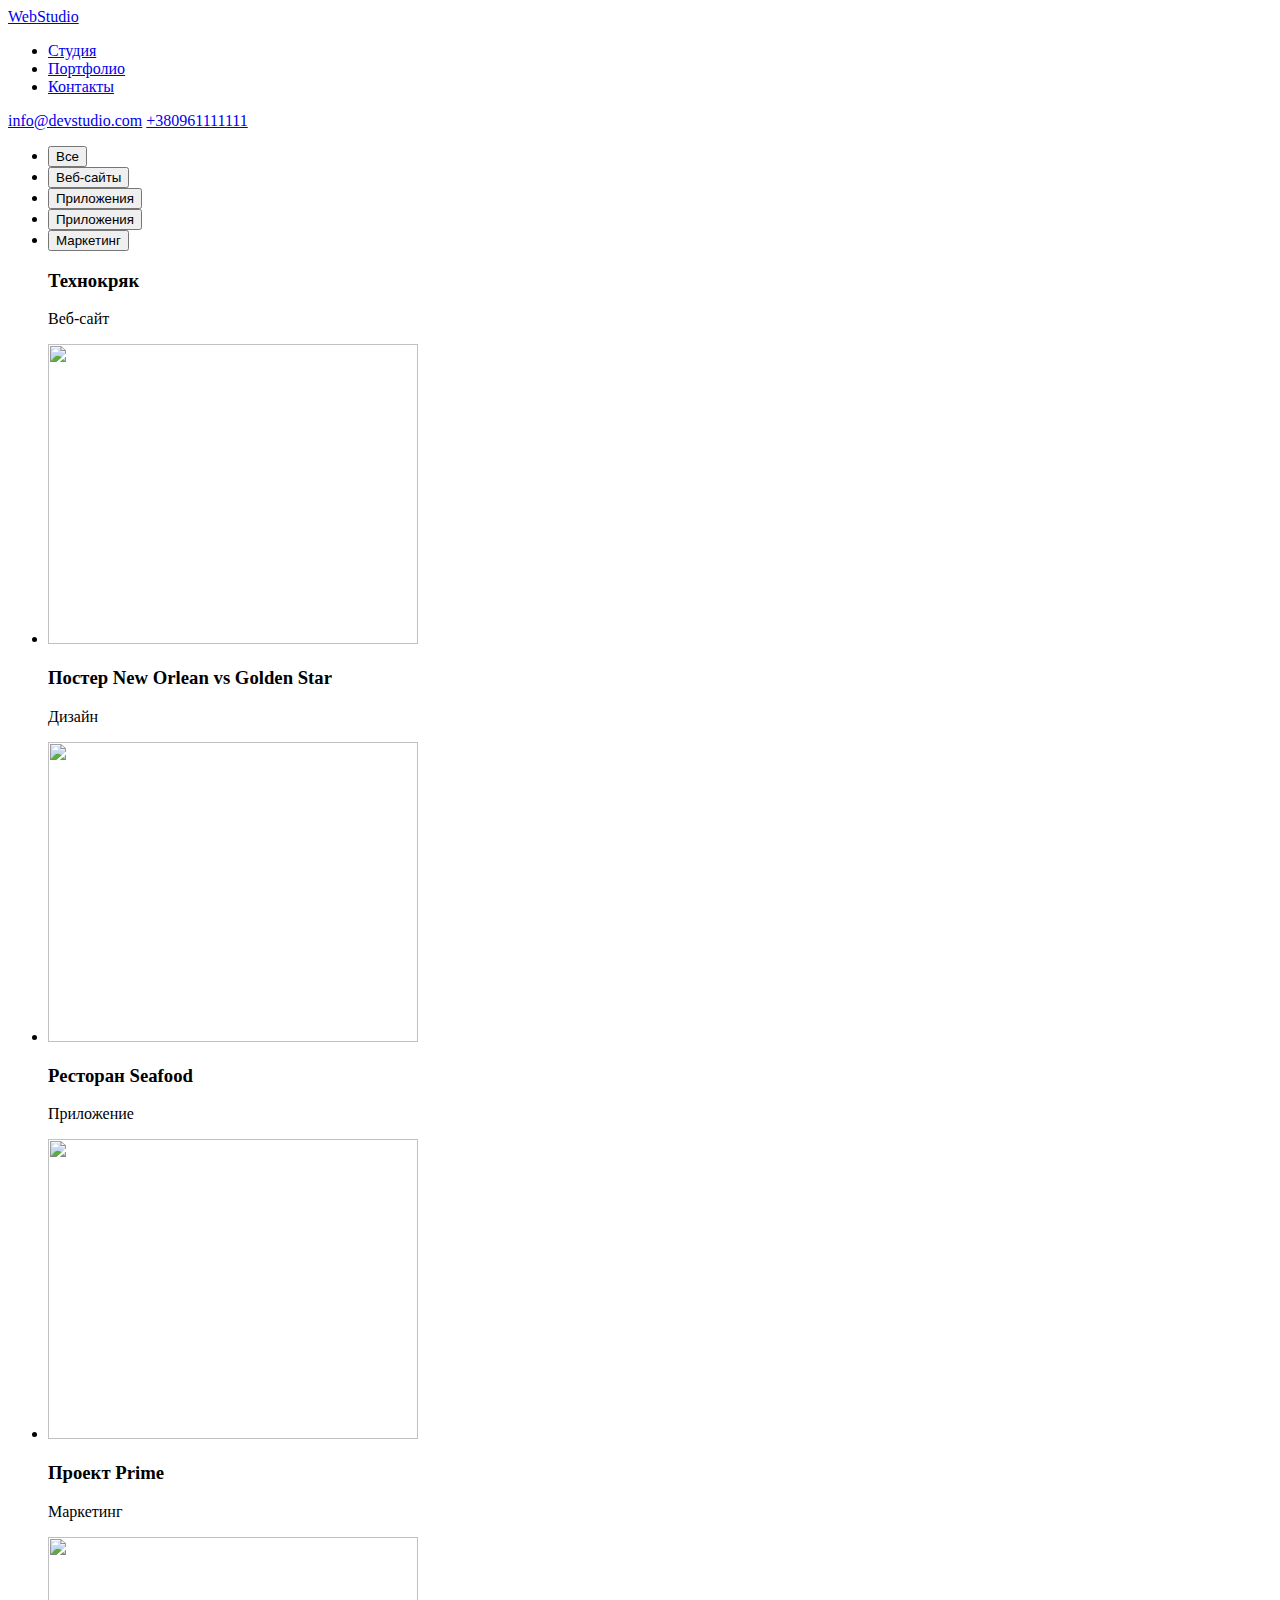
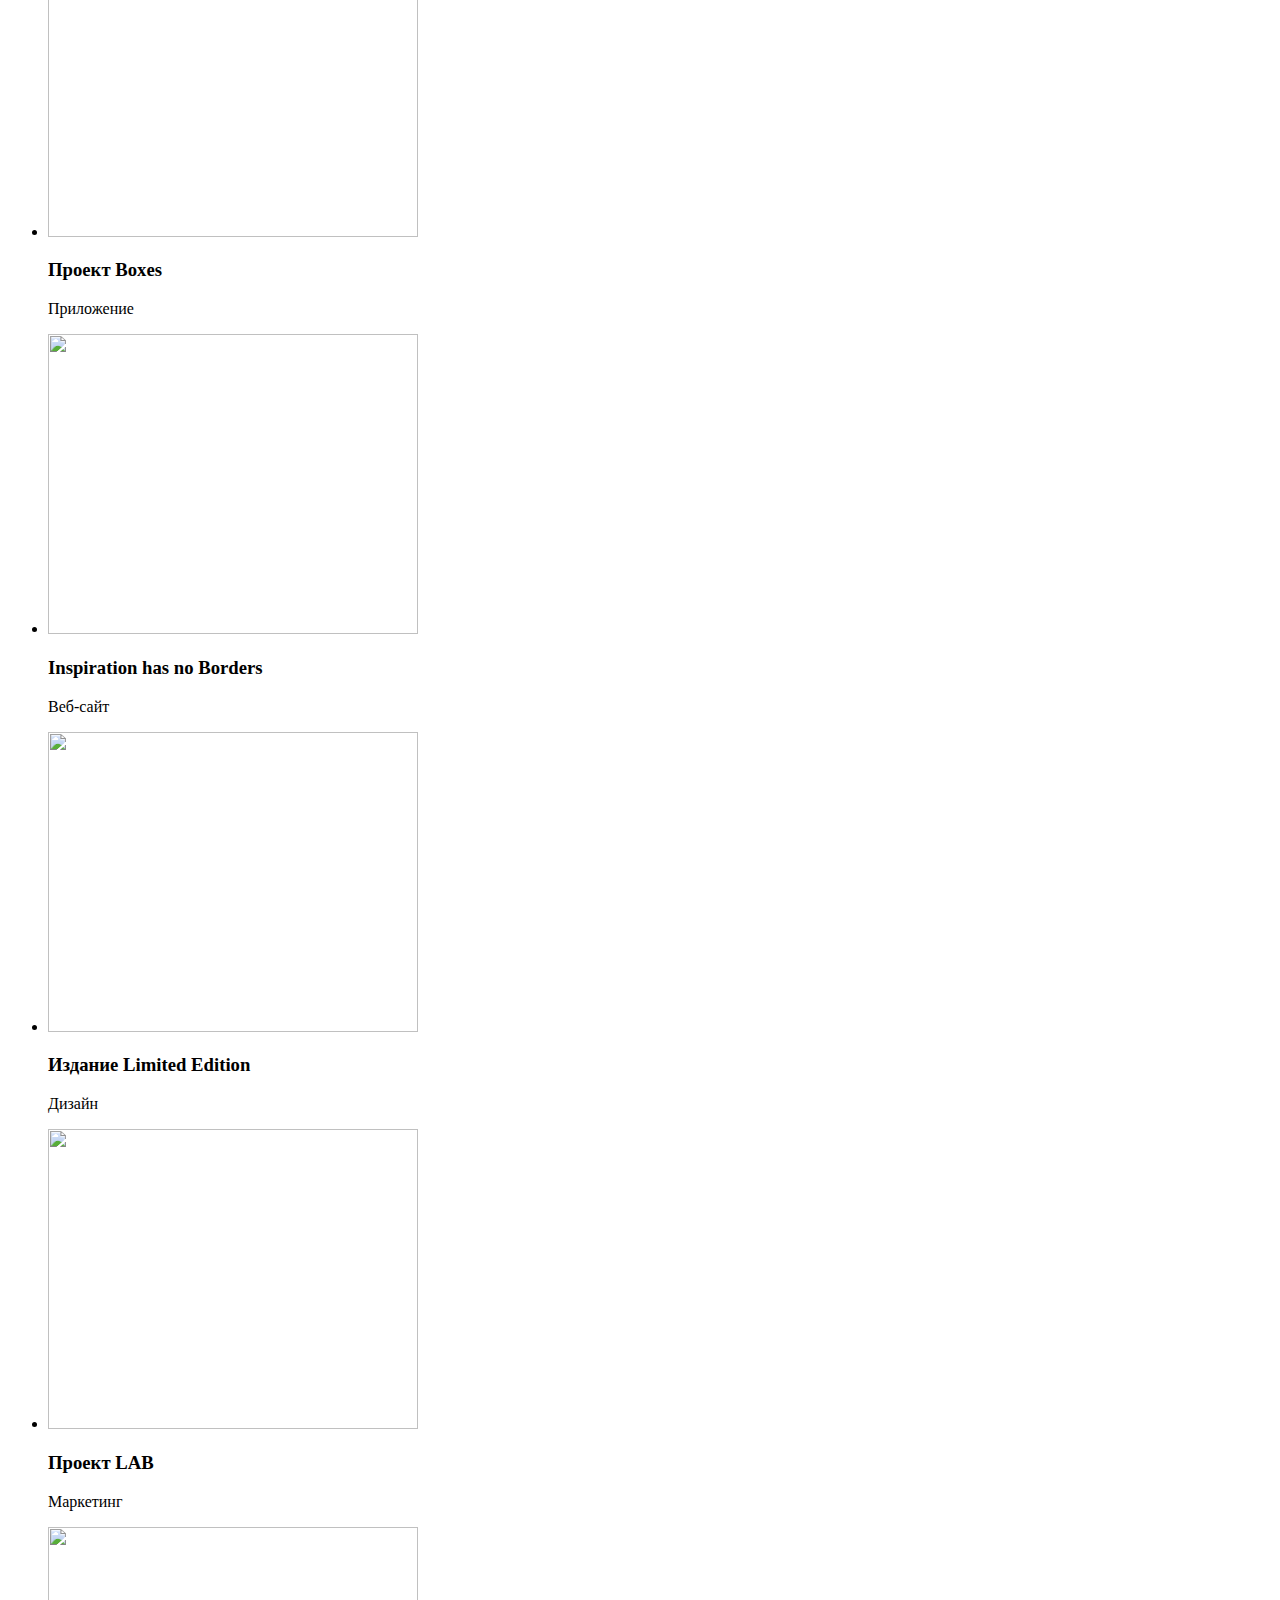
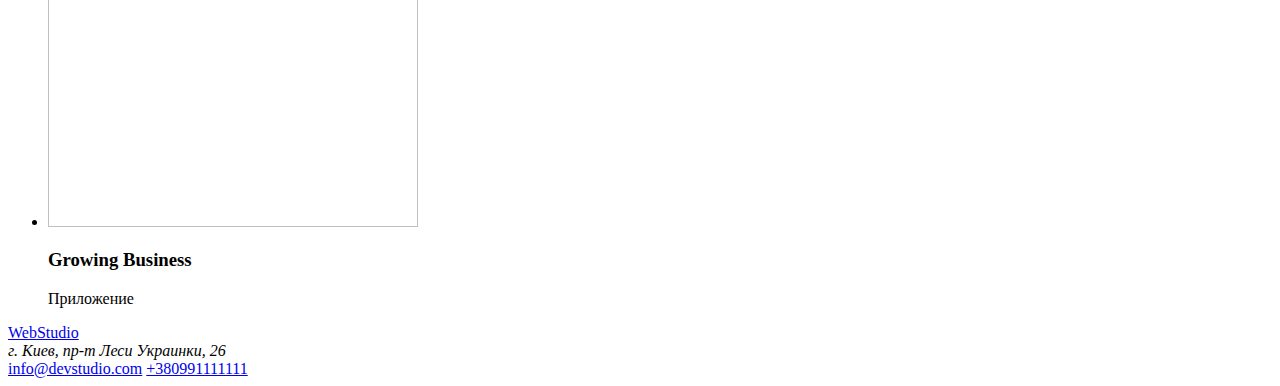
==== portfolio.html @ 580c625d "+logo" ====
<!DOCTYPE html>
<html lang="en">
<head>
    <meta charset="UTF-8">
    <meta http-equiv="X-UA-Compatible" content="IE=edge">
    <meta name="viewport" content="width=device-width, initial-scale=1.0">
    <title>WebStudio</title>
    <link href="https://fonts.googleapis.com/css2?family=Raleway:wght@700&family=Roboto:wght@400;500;700;900&display=swap"
        rel="stylesheet">
    <link rel="stylesheet" href="./css/style.css">
</head>
<body>
    <header>
        <a href="./index.html" class="logo"><span class="logo-text">Web</span>Studio</a>
        <nav>
            <ul class="nav-list">
                <li><a class="nav-list-link" href="./index.html">Студия</a></li>
                <li><a class="nav-list-link" href="#">Портфолио</a></li>
                <li><a class="nav-list-link" href="#">Контакты</a></li>
            </ul>
        </nav>
        <div>
            <a class="contact" href="mailto:info@devstudio.com">info@devstudio.com</a>
            <a class="contact" href="tel:+380961111111">+380961111111</a>
        </div>
    </header>
    <main>
        <section>
            <ul>
                <li><button class="btn" type="button">Все</button></li>
                <li><button class="btn" type="button">Веб-сайты</button></li>
                <li><button class="btn" type="button">Приложения</button></li>
                <li><button class="btn" type="button">Приложения</button></li>
                <li><button class="btn" type="button">Маркетинг</button></li>
            </ul>
            <ul class="list-cards>
                <li>
                    <img src="./images/portfolio-img1.jpg" alt="" width="370" height="300">
                    <h3 class="title">Технокряк</h3>
                    <p class="text">Веб-сайт</p>
                </li>
                <li>
                    <img src="./images/portfolio-img2.jpg" alt="" width="370" height="300">
                    <h3 class="title">Постер New Orlean vs Golden Star</h3>
                    <p class="text">Дизайн</p>
                </li>
                <li>
                    <img src="./images/portfolio-img3.jpg" alt="" width="370" height="300">
                    <h3 class="title">Ресторан Seafood</h3>
                    <p class="text">Приложение</p>
                </li>
                <li>
                    <img src="./images/portfolio-img4.jpg" alt="" width="370" height="300">
                    <h3 class="title">Проект Prime</h3>
                    <p class="te">Маркетинг</p>
                </li>
                <li>
                    <img src="./images/portfolio-img5.jpg" alt="" width="370" height="300">
                    <h3 class="title">Проект Boxes</h3>
                    <p class="text">Приложение</p>
                </li>
                <li>
                    <img src="./images/portfolio-img6.jpg" alt="" width="370" height="300">
                    <h3 class="title">Inspiration has no Borders</h3>
                    <p class="text">Веб-сайт</p>
                </li>
                <li>
                    <img src="./images/portfolio-img7.jpg" alt="" width="370" height="300">
                    <h3 class="title">Издание Limited Edition</h3>
                    <p class="text">Дизайн</p>
                </li>
                <li>
                    <img src="./images/portfolio-img8.jpg" alt="" width="370" height="300">
                    <h3 class="title">Проект LAB</h3>
                    <p class="text">Маркетинг</p>
                </li>
                <li>
                    <img src="./images/portfolio-img9.jpg" alt="" width="370" height="300">
                    <h3 class="title">Growing Business</h3>
                    <p class="text">Приложение</p>
                </li>
            </ul>
        </section>
    </main>
    <footer class="contacts">
        <a href="#" class="logo-contacts"><span class="logo-text">Web</span>Studio</a>
        <address class="text">г. Киев, пр-т Леси Украинки, 26</address>
        <a class="contact-white" href="mailto:info@devstudio.com">info@devstudio.com</a>
        <a class="contact-white" href="tel:+380991111111">+380991111111</a>
    </footer>
</body>
</html>
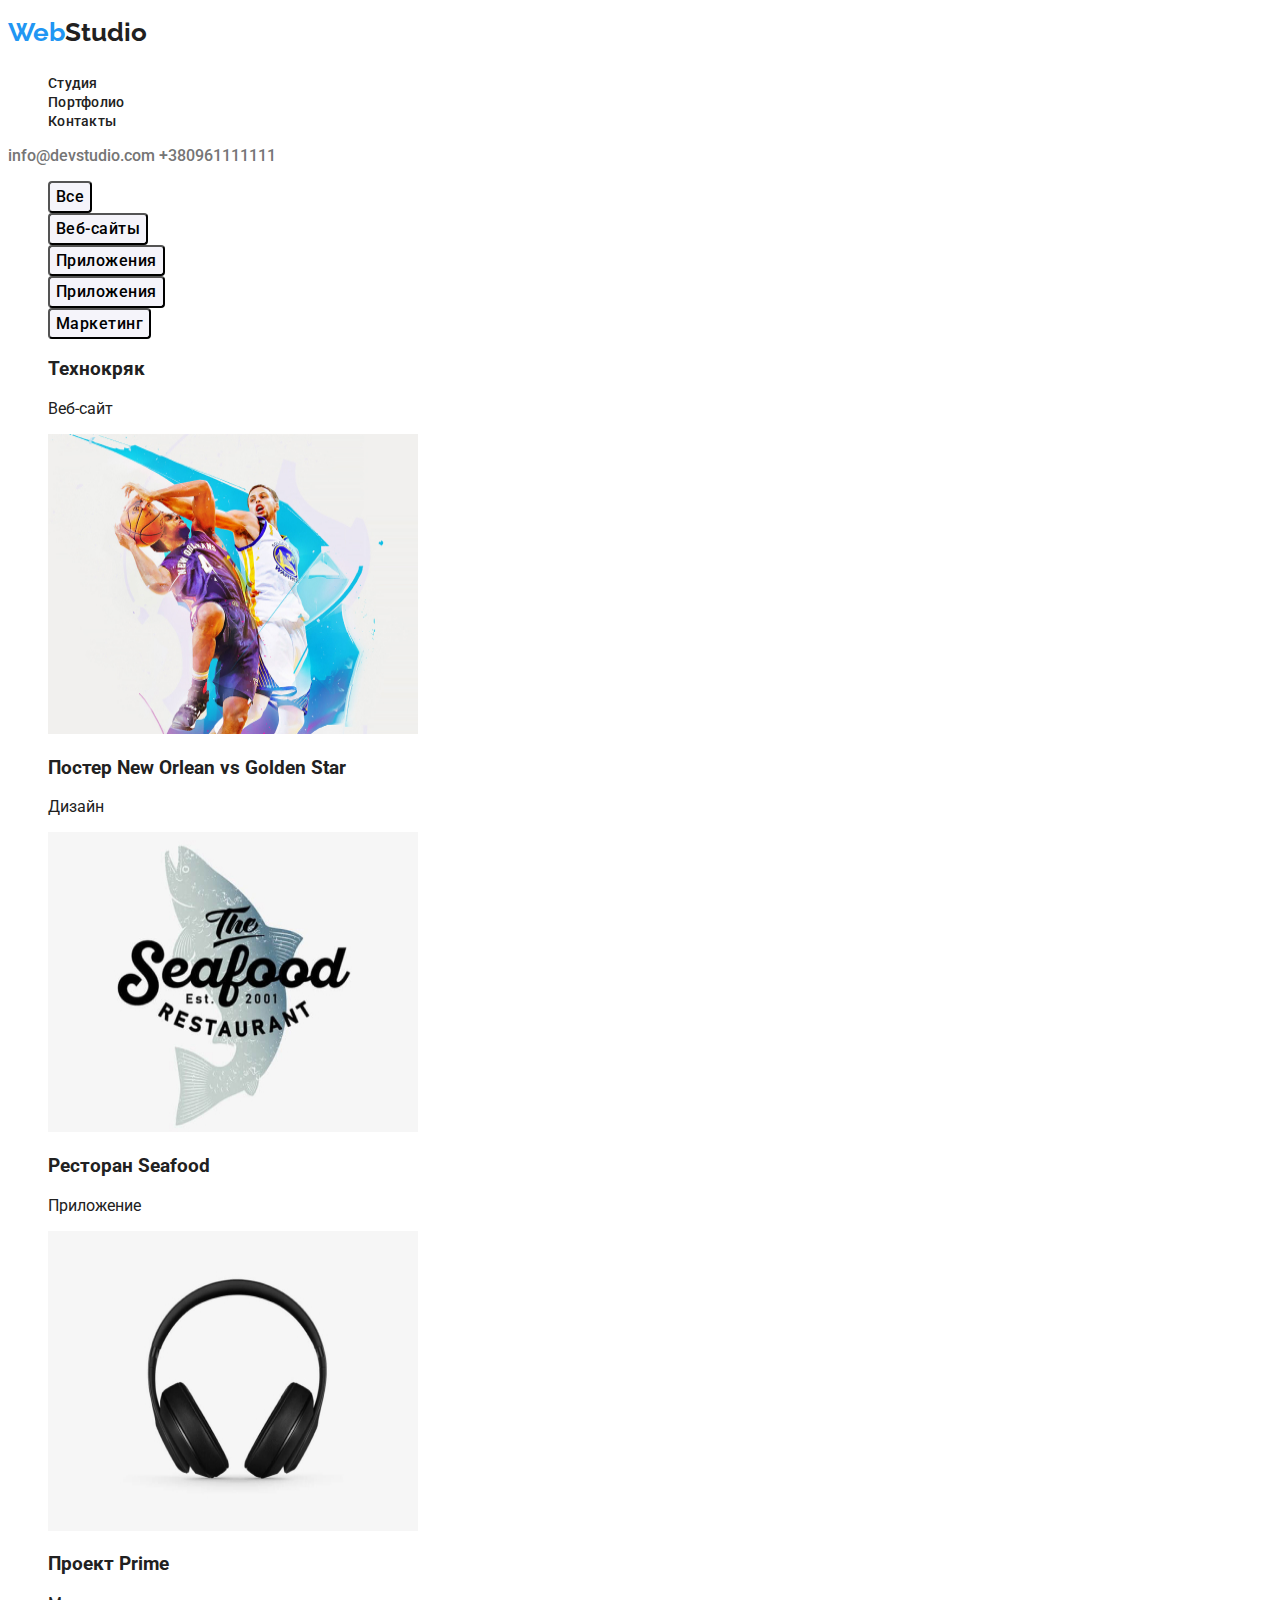
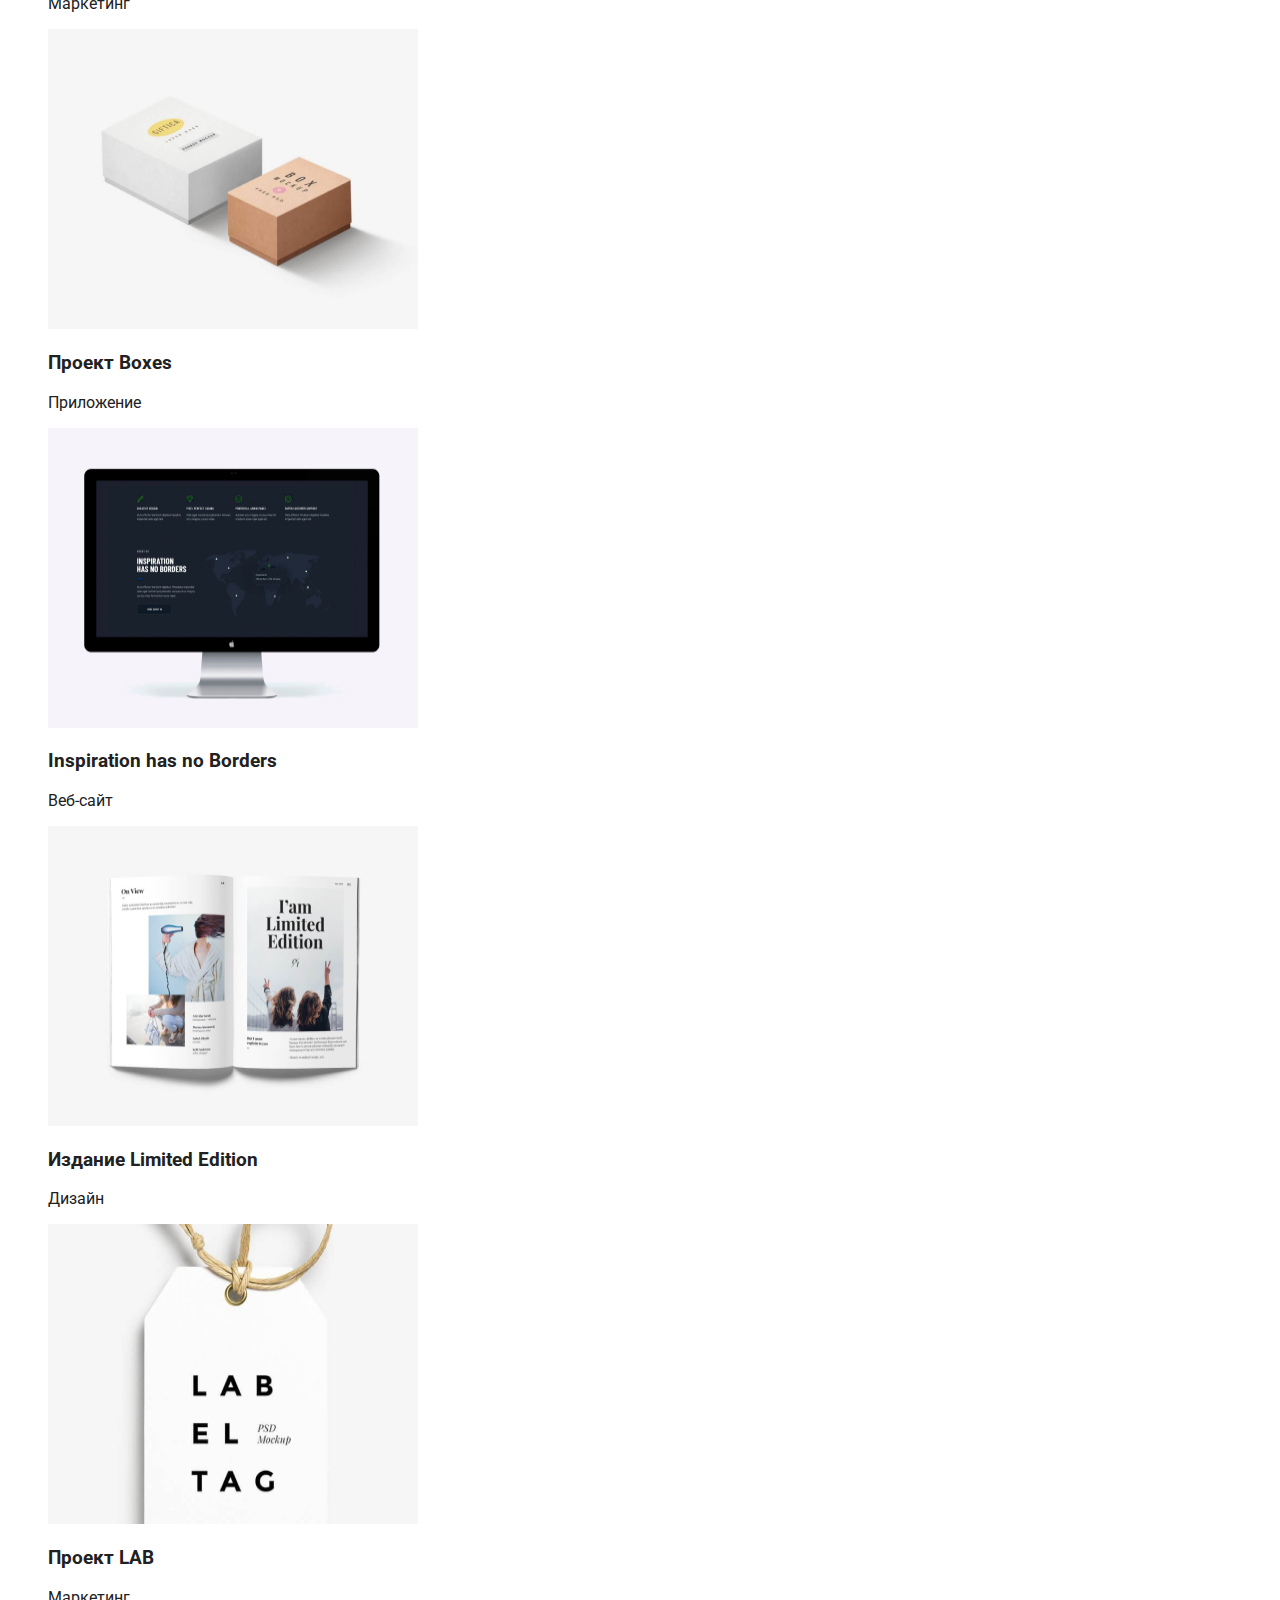
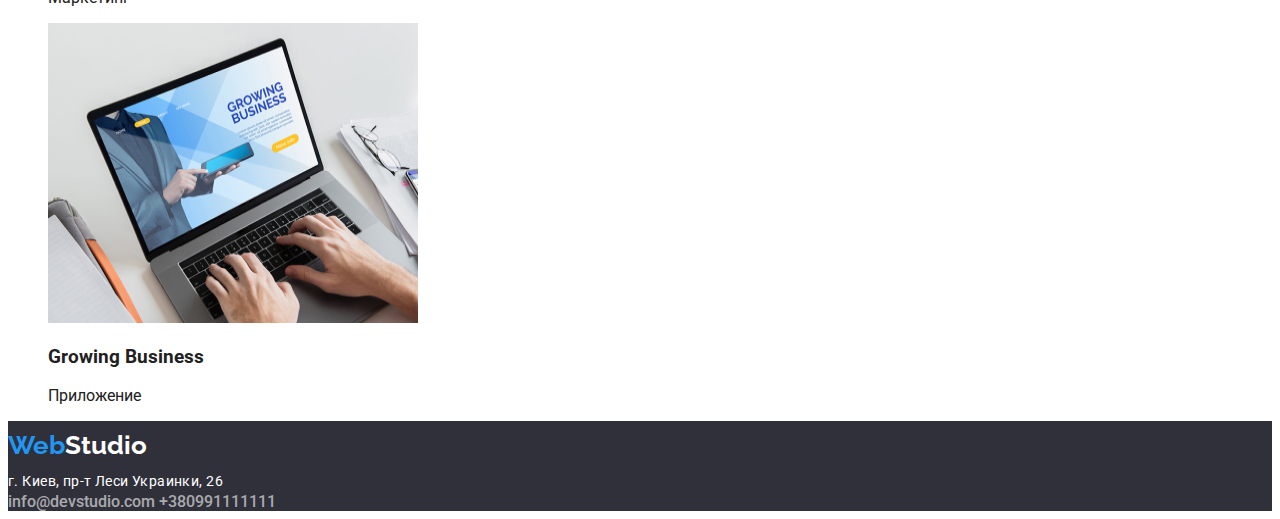
==== commit 9e1eebef: "Add files via upload" ====
--- a/portfolio.html
+++ b/portfolio.html
@@ -11,7 +11,7 @@
 </head>
 <body>
     <header>
-        <a href="./index.html" class="logo"><span class="logo-text">Web</span>Studio</a>
+        <a href="#" class="logo"><span class="logo-text">Web</span>Studio</a>
         <nav>
             <ul class="nav-list">
                 <li><a class="nav-list-link" href="./index.html">Студия</a></li>
--- a/css/style.css
+++ b/css/style.css
@@ -0,0 +1,196 @@
+:root {
+  --primary-text-color: rgba(33, 33, 33, 1);
+  --title-text-color: rgba(117, 117, 117, 1);
+  --accent-color: rgba(33, 150, 243, 1);
+}
+
+body {
+  font-family: "Roboto", sans-serif;
+  color: var(--primary-text-color);
+}
+
+ul {
+  list-style: none;
+}
+
+a {
+  text-decoration: none;
+}
+
+.logo {
+  color: var(--primary-text-color);
+  text-decoration: none;
+  font-size: 26px;
+  line-height: 1.9em;
+  font-family: Raleway;
+  font-weight: 700;
+}
+
+.logo-contacts {
+  color: white;
+  text-decoration: none;
+  font-size: 26px;
+  line-height: 1.9em;
+  font-family: Raleway;
+  font-weight: 700;
+}
+
+.logo-text {
+  color: var(--accent-color);
+}
+
+.nav-list-link {
+  text-decoration: none;
+  color: var(--primary-text-color);
+  font-size: 14px;
+  line-height: 1em;
+  letter-spacing: 0.02em;
+  font-weight: 500;
+}
+
+.nav-list-link:hover,
+.nav-list-link:focus {
+  color: var(--accent-color);
+}
+
+/* Contacts */
+
+.contact {
+  color: var(--title-text-color);
+  font-weight: 500;
+}
+
+.contact-white {
+  color: rgba(255, 255, 255, 0.6);
+  font-weight: 500;
+}
+
+.contact:hover,
+.contact:focus {
+  color: var(--accent-color);
+}
+
+/* Busines */
+.busines {
+  background-color: rgba(47, 48, 58, 1);
+}
+
+.busines .title {
+  color: #ffffff;
+  font-weight: 900;
+  font-size: 44px;
+  line-height: 3.75em;
+  letter-spacing: 0.06em;
+  text-transform: uppercase;
+}
+
+.button {
+  cursor: pointer;
+  background-color: var(--accent-color);
+  color: #ffffff;
+  font-weight: bold;
+  font-size: 16px;
+  line-height: 1.8em;
+  letter-spacing: 0.06em;
+}
+
+.features-title {
+  font-size: 14px;
+  line-height: 1em;
+  letter-spacing: 0.03em;
+  text-transform: uppercase;
+}
+
+.features-text {
+  color: var(--title-text-color);
+  font-size: 14px;
+  line-height: 1.5em;
+  letter-spacing: 0.03em;
+}
+
+.it .title {
+  font-size: 36px;
+  line-height: 42px;
+  letter-spacing: 0.03em;
+}
+
+/* Team */
+
+.team .title {
+  font-size: 36px;
+  line-height: 2.6em;
+  letter-spacing: 0.03em;
+  font-weight: 700;
+}
+
+.team .sub-title {
+  font-weight: 500;
+  font-size: 16px;
+  line-height: 1.2em;
+  letter-spacing: 0.03em;
+}
+
+.team .text {
+  font-size: 16px;
+  line-height: 1.2em;
+  letter-spacing: 0.03em;
+}
+
+/* footer */
+
+.contacts {
+  background-color: #2f303a;
+  color: #ffffff;
+}
+
+.contacts .text {
+  font-style: normal;
+  font-size: 14px;
+  line-height: 1.5em;
+  letter-spacing: 0.03em;
+}
+
+.contacts .logo-text-footer {
+  color: #ffffff;
+}
+
+.contacts .contact {
+  color: #757575;
+  font-size: 14px;
+  line-height: 1.5em;
+  letter-spacing: 0.03em;
+}
+
+/* ./ Portfolio */
+
+.btn {
+  cursor: pointer;
+  font-weight: 500;
+  font-size: 16px;
+  line-height: 1.6em;
+  letter-spacing: 0.03em;
+  background: #f5f4fa;
+  border-radius: 4px;
+  font-family: Roboto;
+}
+
+.btn:hover,
+.btn:focus {
+  background-color: var(--accent-color);
+  color: #ffffff;
+}
+
+.list-cards .title {
+  font-weight: 700;
+  font-size: 18px;
+  line-height: 2.2em;
+  letter-spacing: 0.06em;
+}
+
+.list-cards .text {
+  font-size: 16px;
+  line-height: 1.9em;
+  letter-spacing: 0.03em;
+  font-weight: 400;
+  color: var(--title-text-color);
+}
